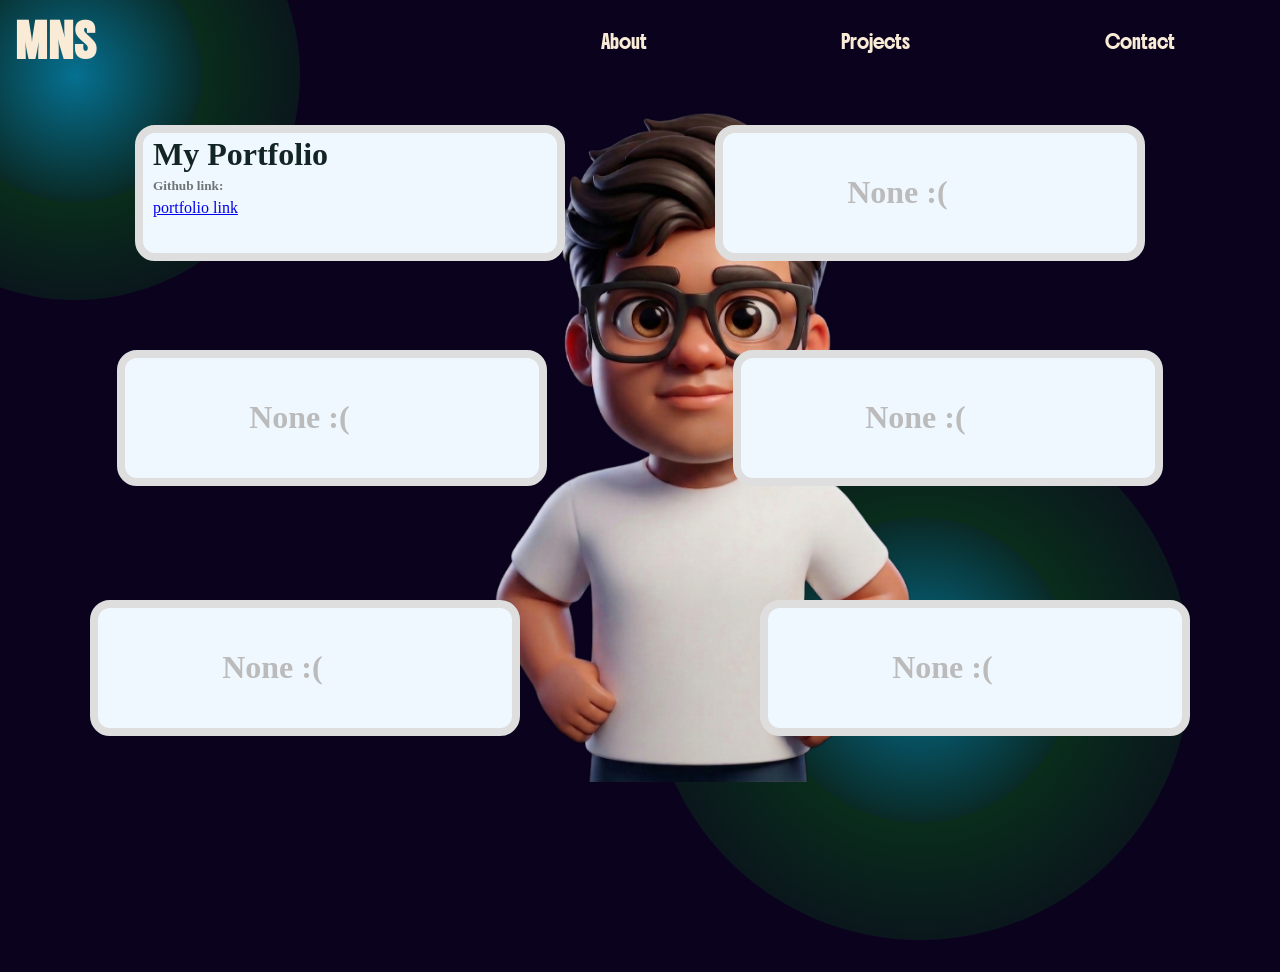
==== Portfolio/projects.html @ c4039d96 "Portfolio file upload" ====
<!DOCTYPE html>
<html lang="en">

<head>
    <meta charset="UTF-8">
    <meta name="viewport" content="width=device-width, initial-scale=1.0">
    <title>Projects</title>
    <link rel="stylesheet" href="style.css">
    <link rel="stylesheet" href="style2.css">
</head>
<style>
    @import url('https://fonts.googleapis.com/css2?family=Boldonse&family=Saira+Stencil:ital,wght@0,100..900;1,100..900&display=swap');
</style>

<body>
    <header class="header">
        <div class="logo">
            <h1 id="Namelogo"> MNS </h1>
        </div>
        <div class="links">
            <a href="about.html" class="decor">About</a>
            <a href="projects.html" class="decor">Projects</a>
            <a href="contact.html" class="decor">Contact</a>
        </div>
    </header>
    <main class="project-main">
        <div class="div1 divpro"></div>
        <div class="div4 divpro"></div>
        <div class="project-box">
            <div class="project1 pro">
                <h3 id="hello2">My Portfolio</h3>
                <div class="gitlink">
                    <h5 id="hello3">Github link:</h5>
                    <a href="#" class="link">portfolio link</a>
                </div>
            </div>
            <div class="project2 pro">
                <h3 id="none">None :(</h3>
                <!-- <h3 id="hello2"></h3> -->
                <!-- <div class="gitlink">
                    <h5 id="hello3">Github link:</h5>
                    <a href="#" class="link">portfolio link</a>
                </div> -->
            </div>
            <div class="project3 pro">
                <h3 id="none">None :(</h3>
                <!-- <h3 id="hello2"></h3> -->
                <!-- <div class="gitlink">
                    <h5 id="hello3">Github link:</h5>
                    <a href="#" class="link">portfolio link</a>
                </div> -->
            </div>
            <div class="project4 pro">
                <h3 id="none">None :(</h3>
                <!-- <h3 id="hello2"></h3> -->
                <!-- <div class="gitlink">
                    <h5 id="hello3">Github link:</h5>
                    <a href="#" class="link">portfolio link</a>
                </div> -->
            </div>
            <div class="project5 pro">
                <h3 id="none">None :(</h3>
                <!-- <h3 id="hello2"></h3> -->
                <!-- <div class="gitlink">
                    <h5 id="hello3">Github link:</h5>
                    <a href="#" class="link">portfolio link</a>
                </div> -->
            </div>
            <div class="project6 pro">
                <h3 id="none">None :(</h3>
                <!-- <h3 id="hello2"></h3> -->
                <!-- <div class="gitlink">
                    <h5 id="hello3">Github link:</h5>
                    <a href="#" class="link">portfolio link</a>
                </div> -->
            </div>
        </div>
        <div class="imgbox">
            <div class="project-img"></div>
        </div>
    </main>
    <script src="script.js"></script>
</body>

</html>
---- Portfolio/style.css ----
*{
    margin: 0px;
    padding: 0px;
}
body{
    background-color: rgb(11, 2, 29);
    color:antiquewhite;
}
.divp{
    background: radial-gradient(
    circle,
    rgba(14, 114, 92, 0.6) 0%,   /* center (darker) */
    rgba(14, 114, 92, 0.2) 40%,
    rgba(14, 114, 92, 0.17) 40%,
    rgba(14, 114, 92, 0) 100%   /* fully transparent edges */
  );
    border: none;
    border-radius: 50%;
}
.divabt{
    background: radial-gradient(
    circle,
    rgba(255, 77, 210,0.5) 0%,   /* center (darker) */
    rgba(255, 77, 210, 0.2) 40%,
    rgba(255, 77, 210, 0.14) 40%,
    rgba(255, 77, 210, 0) 100%   /* fully transparent edges */
  );
    border: none;
    border-radius: 50%;
}
.div1{
    position: absolute;
    top:-150px;
    left: -150px;
    width:50vmin;
    height:50vmin;
    z-index: -1;
}
.div2{
    position: absolute;
    top:400px;
    left: 320px;
    width:60vmin;
    height:60vmin;
    z-index: -1;
}
.div3{
     position: absolute;
    top:200px;
    left: 1000px;
    width:60vmin;
    height:60vmin;
    z-index: -1;
}
#Namelogo{
    font-family:  "Boldonse", system-ui;;
    font-size: 2rem;
    margin: 10px 0px 0px 15px;
}
.header{
    display: flex;
}
.logo{
    width:40%;
}
.links{
    position: absolute;
    right: 8px;
    top:30px;
    display: flex;
    width:60%;
    justify-content: space-around;
    font-family: "Boldonse", system-ui;
    font-size: 0.8rem;
}
.links a{
    text-decoration: none;
    color:antiquewhite;
}
.body{
    display:flex;
}
.profileimg{
    width:50%;
    height:100vmin;
    background-image: url(Profile.png);
    background-size: cover;
    position: relative;
    padding-left: 5vmin;
}
.profileimg:hover{
  background-image: url("Profilehover.png");
}
.bodytext{
    padding-left:25px;
}
.name{
    font-family: "Boldonse", system-ui;
    font-size: 2.25rem;
    position: relative;
    top:20vmin;
    text-shadow: 
        4px 4px 4px rgb(255, 61, 236),
        -5px -5px 5px rgba(26, 101, 78, 0.762);   
    align-self: center;
}
#hello{
    font-family: 'Times New Roman', Times, serif;
    font-size: 1.3rem;
    text-shadow: none;
}
#hello1{
    font-family: 'Times New Roman', Times, serif;
    font-size: 1.8rem;
    text-shadow: none;  
}
.profession{
    position: relative;
    top: 30vmin;
}
@keyframes fadeSlideDown {
  to {
    opacity: 1;
    transform: translateX(0); /* move to normal position */
  }
}
.fade-slide {
  opacity: 0;
  transform: translateY(-50px); /* start above */
  animation: fadeSlideDown 0.8s ease-out forwards;
}
.fade-slide-prof{
  opacity: 0;
  transform: translateY(-50px); /* start above */
  animation: fadeSlideDown 0.8s ease-out forwards;
    animation-delay: 0.5s; /* delay for profession */
}
.fade-slide-left1 {
  opacity: 0;
  transform: translateX(-60px); /* start above */
  animation: fadeSlideDown 0.8s ease-out forwards;
}
.fade-slide-left2 {
  opacity: 0;
  transform: translateX(-60px); /* start above */
  animation: fadeSlideDown 0.8s ease-out forwards;
  animation-delay: 0.8s;
}
@media (max-width: 1100px) {
    .profileimg {
        width:80% ;
    }
    .body {
        flex-direction: column; 
        align-items: center;
    }
    .bodytext {
        padding: 20px; 
    }
    .div1{
        display: none;
    }
    .div2{
        display: none;
    }
}
body {
  transition: all 0.6s cubic-bezier(0.22, 1, 0.36, 1);
}

.slide-up {
  transform: translateY(-100%);
  opacity: 0;
}

.slide-down {
  transform: translateY(100%);
  opacity: 0;
}
.abtmain{
    display:flex;
}

.about-img{
    width:50%;
    height:100vmin;
    background-image:url(about.png);
    background-size:cover;
    background-repeat: no-repeat;
    margin-left:1vmin;
}
.about-img:hover{
  background-image: url(abouthover.png);  
}
#bio{
    font-family: 'Times New Roman', Times, serif;
    font-size: 1.3rem;
    text-shadow: none; 
}
#h1decor{
    font-family: "Boldonse", system-ui ;
    font-size: 1.7rem;
} 
.aboutbody{
    z-index: 1;
    padding-left: 20px;
    padding-top: 50px;
}
.skills{
    padding-top: 30px;
}
.frontendrow1{
    height:14vmin;
    width:80%;
    display: flex;
    justify-content: space-around;
    align-items: center;
    margin: 15px 0px 15px 0px;
}
.skilldes{
    height:13vmin;
    width:13vmin; 
    border-radius: 30%;
}
.skilldes:hover{
    transform:scale(1.1,1.1);
}
.html{
    background-image: url(html5.png);
    background-size:contain;
    background-repeat: no-repeat;
}
.css{
    background-image: url(CSS.png);
    background-size: cover;
}
.javascript{
    background-image: url(javascript.png);
    background-size: cover;
}
.backend{
    display: none;
}
.python{
    background-image: url(Python.png);
    background-size: cover;
}
.C{
    background-image: url(C_Logo.png);
    background-size:contain;
    background-repeat: no-repeat;
}
.Java{
    background-image: url(java.webp);
    background-size: cover;
}
.cplus{
    background-image: url(c++.png);
    background-size:contain;
    background-repeat: no-repeat;
}
.msword{
    background-image: url(msword.png);
    background-size: cover;
}
.msexcel{
    background-image: url(msexcel.png);
    background-size: cover;
}
.mspp{
    background-image: url(mspp.png);
    background-size:contain;
    background-repeat: no-repeat;
}
@media (max-width: 1100px) {
    .about-img {
        width:100% ;
    }
    .abtmain {
        flex-direction: column; 
        align-items: center;
    }
    .skills {
        padding: 20px; 
    }
    .div3{
        display: none;
    }
}
---- Portfolio/style2.css ----
.project-main {
    display: flex;
    flex-wrap: wrap;
    justify-content: center;

}

                                                /* project file */

.imgbox {
    display: flex;
    justify-content: center;
    /* margin-left:vmin; */
    width: 50%;
    align-self: center;
}

.project-img {
    width: 99%;
    height: 100vmin;
    background-image: url(Profile.png);
    background-size: contain;
    background-repeat: no-repeat;
    align-self: center;
    margin-left: 12vmin;

}

.project-img:hover {
    background-image: url("project.png");
}

.projectbox {
    display: flex;
    flex-wrap: wrap;
}

.pro {
    height: 120px;
    width: 46vmin;
    background-color: aliceblue;
    /* z-index: 1; */
    position: absolute;
    border-radius: 20px;
    border: 8px solid rgb(222, 222, 222);
}

.project1 {
    top: 125px;
    left: 15vmin;
}

.project2 {
    top: 350px;
    left: 13vmin;
}

.project3 {
    top: 600px;
    left: 10vmin;
}

.project4 {
    top: 125px;
    right: 15vmin;
}

.project5 {
    top: 350px;
    right: 13vmin;
}

.project6 {
    top: 600px;
    right: 10vmin;
}

@media (max-width: 1100px) {
    .imgbox {
        position: absolute;
        top: 1050px;
        width: 80%;
    }

    .project-img {
        background-size: cover;
        margin: 0px;
    }

    .pro {
        width: 65vmin;
    }

    .project1 {
        top: 125px;
        left: 10vmin;
    }

    .project4 {
        top: 277px;
        right: 10vmin;
    }

    .project2 {
        top: 430px;
        left: 10vmin;
    }

    .project5 {
        top: 585px;
        right: 10vmin;
    }

    .project3 {
        top: 740px;
        left: 10vmin;
    }

    .project6 {
        top: 900px;
        right: 10vmin;
    }
    .div4{
        display:none;
    }
}
#hello2{
    font-family: 'Times New Roman', Times, serif;
    font-size:2rem;
    margin-left: 10px;
    margin-top: 3px;
    text-shadow: none;
    color:rgb(19, 36, 36)
}
#hello3{
    font-family: 'Times New Roman', Times, serif;
    /* font-size:2rem; */
    margin-left: 10px;
    margin-top: 5px;
    text-shadow: none;
    color:rgb(111, 117, 117)
}
.link{
    position: relative;
    top:5px;
    left:10px;
}
#none{
    font-family: 'Times New Roman', Times, serif;
    font-size:2rem;
    margin-left:30%;
    margin-top: 10%;
    text-shadow: none;
    color:rgb(187, 187, 187)
}
.divpro{
    background: radial-gradient(
    circle,
    rgba(0, 217, 255, 0.515) 0%,   /* center (darker) */
    rgba(0, 217, 77, 0.185) 40%,
    rgba(0, 217, 21, 0.2) 40%,
    rgba(0, 217, 210, 0) 100%   /* fully transparent edges */
  );
    border: none;
    border-radius: 50%;
}
.div4{
    position: absolute;
    top:400px;
    left: 650px;
    width:60vmin;
    height:60vmin;
    z-index: -1;
}
.div5{
    position: absolute;
    top:350px;
    left: 900px;
    width:60vmin;
    height:60vmin;
    z-index: -1;
}
.divcon{
    background: radial-gradient(
    circle,
    rgba(255, 0, 132, 0.515) 0%,   /* center (darker) */
    rgba(255, 0, 77, 0.185) 40%,
    rgba(255, 0, 21, 0.2) 40%,
    rgba(255, 0, 210, 0) 100%   /* fully transparent edges */
  );
    border: none;
    border-radius: 50%;
}

                                                /* Contact file */

.contact-main{
    display:flex;
    flex-direction: row;
}
.info{
    width:60%;
    height: 100vmin;
}
.alsovisit{
    width:40%;
    height: 100vmin;
}
.img2-box{
    height:100%;
    background-image: url(contact.png);
    background-size: cover;
}
.img2-box:hover{
    background-image: url(contact-hover.png);
    background-size: cover;
}
.square{
    display: flex;
    flex-direction: row;
}
.bhromor{
    width:65%;
    display:flex;
    flex-direction: column;
    justify-content: center;
    align-items: center;
    z-index:1;
    margin-top: 6vmin;;
}
.tittle{
    height:20%
}
.bhromor a{
    height:80%;
    width: 100%;
}
.bhromorimg{
    height:100%;
    width: 100%;
    background-image: url(bhromor.png);
    background-size: contain;
    background-repeat: no-repeat;
    padding-right: 35px;
}
#context{
    font-family:  "Boldonse", system-ui;;
    font-size: 1.5rem;
    margin: 35px 0px 15px 15px;
}
#gmail{
    margin-left: 5vmin;
    font-size: 2.5rem;
    color: aqua;
}
#add{
    font-family: 'Times New Roman', Times, serif;
    font-size: 2.5rem;
    text-shadow: none; 
    margin-left: 5vmin;
}
.social{
    display:flex;
    justify-content: space-evenly;
    margin-top: 30vmin;
}
.icon{
    height:5vmin;
    width:5vmin;
}
.icon i{
    font-size: 3.5rem;;
}
.icon a{
    color: inherit;
}
@media (max-width: 1100px) {
    .img2-box {
        width:100vmin;
        height:100vmin;
        background-size: contain;
        background-repeat: no-repeat;
        position: relative;
        top:300px;
        left:25px;
        
    }
    .square{
        flex-direction: column;
    }
    .contact-main {
        flex-direction: column; 
        height:100vmin;;
    }
    #gmail{
        font-size: 1.5rem;
    }
    .social{
        width:100vmin;
        /* position: relative;
        top:100px; */
        margin:0px;
        display: flex;
        justify-content: space-around;
    }
    .icon i{
        font-size: 2rem;
    }
    .bhromor{
        width:100vmin;
        height:200px;
    }
}
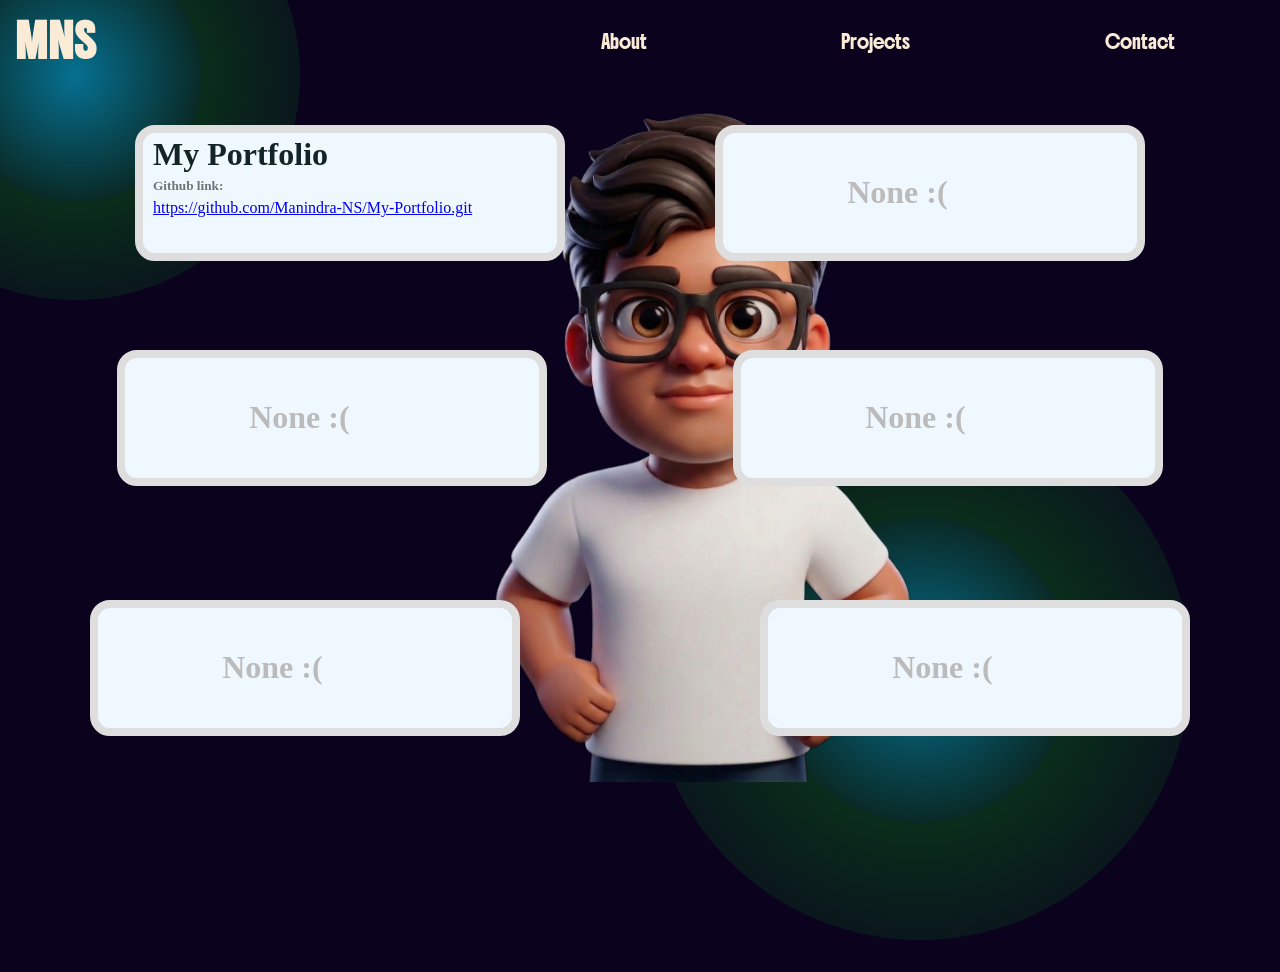
==== commit c9d2312a: "Fix GitHub link in projects.html Updated the GitHub link in the portfolio section." ====
--- a/Portfolio/projects.html
+++ b/Portfolio/projects.html
@@ -31,7 +31,7 @@
                 <h3 id="hello2">My Portfolio</h3>
                 <div class="gitlink">
                     <h5 id="hello3">Github link:</h5>
-                    <a href="#" class="link">portfolio link</a>
+                    <a href="https://github.com/Manindra-NS/My-Portfolio.git" class="link">https://github.com/Manindra-NS/My-Portfolio.git</a>
                 </div>
             </div>
             <div class="project2 pro">
@@ -82,4 +82,4 @@
     <script src="script.js"></script>
 </body>
 
-</html>+</html>
